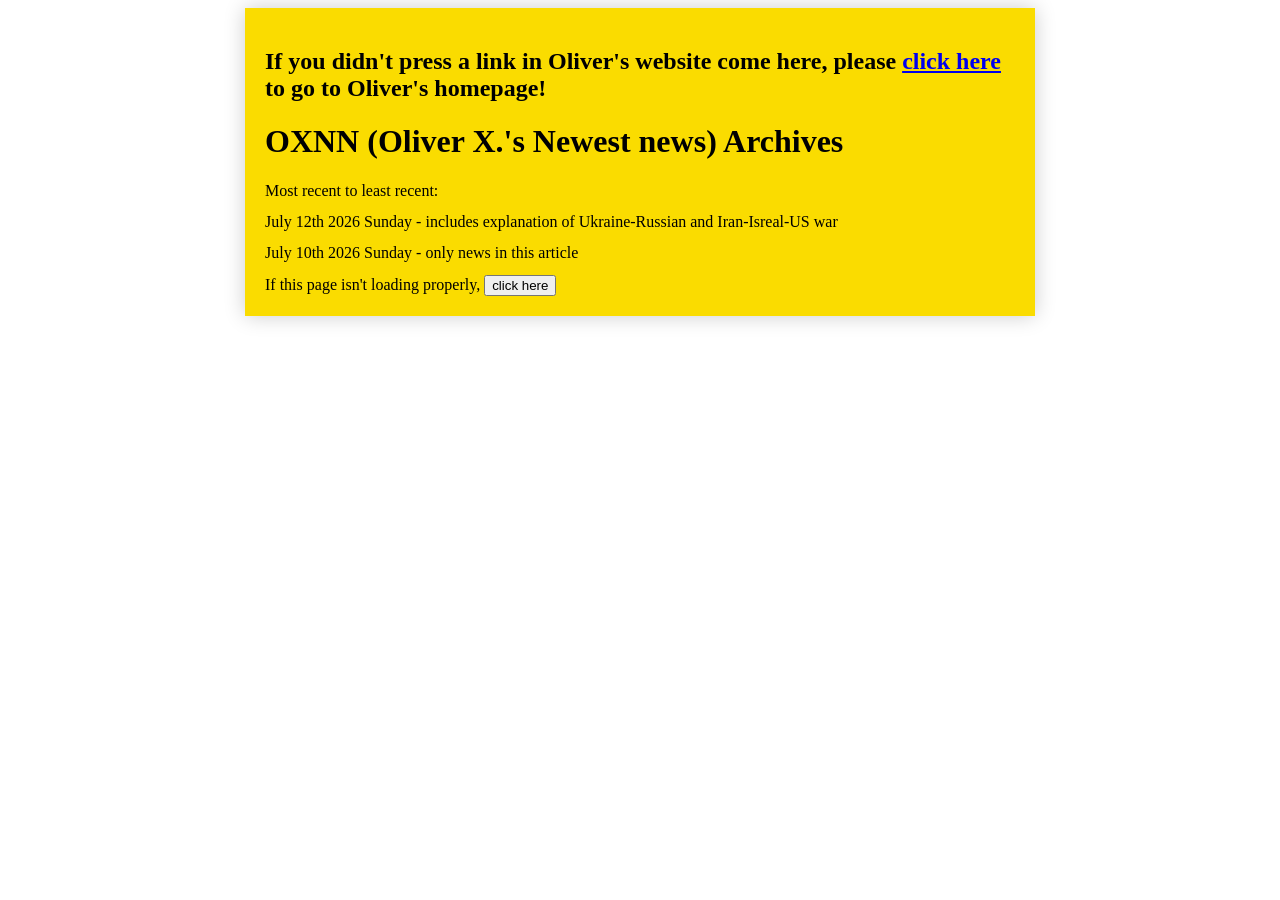
==== newsarchives/index.html @ ad90f6f3 "Create index.html for newsarchives" ====
<!DOCTYPE html>
<html>
  <head>
    <meta charset="UTF-8">
    <link rel="icon" href="https://uploads.onecompiler.io/42t3u5j7c/44c58jk75/favicon.png">
    <link rel="stylesheet" href="styles.css">
    <title>My Website</title>
  </head>
  <body style="background-color: white">
    <div style="background-color: rgb(250, 220, 0); width: 750px; margin: 0 auto; padding: 20px; box-shadow: 0 0 20px rgba(0,0,0,0.2);">
      <h2>If you didn't press a link in Oliver's website come here, please <a href="../.index.html">click here</a> to go to Oliver's homepage!</h2>
      <h1>OXNN (Oliver X.'s Newest news) Archives</h1>
      <p1>Most recent to least recent:</p1>
      <pre>
</pre>
      <a ./news12:7:2026>July 12th 2026 Sunday - includes explanation of Ukraine-Russian and Iran-Isreal-US war</a>
      <pre>
</pre>
      <a ./news10:7:2026>July 10th 2026 Sunday - only news in this article</a>
      <pre>
</pre>
      
      <p1>If this page isn't loading properly, <button onclick="location.reload()" class="button"> click here </button> </p1>
    </div>
  </body>
</html>
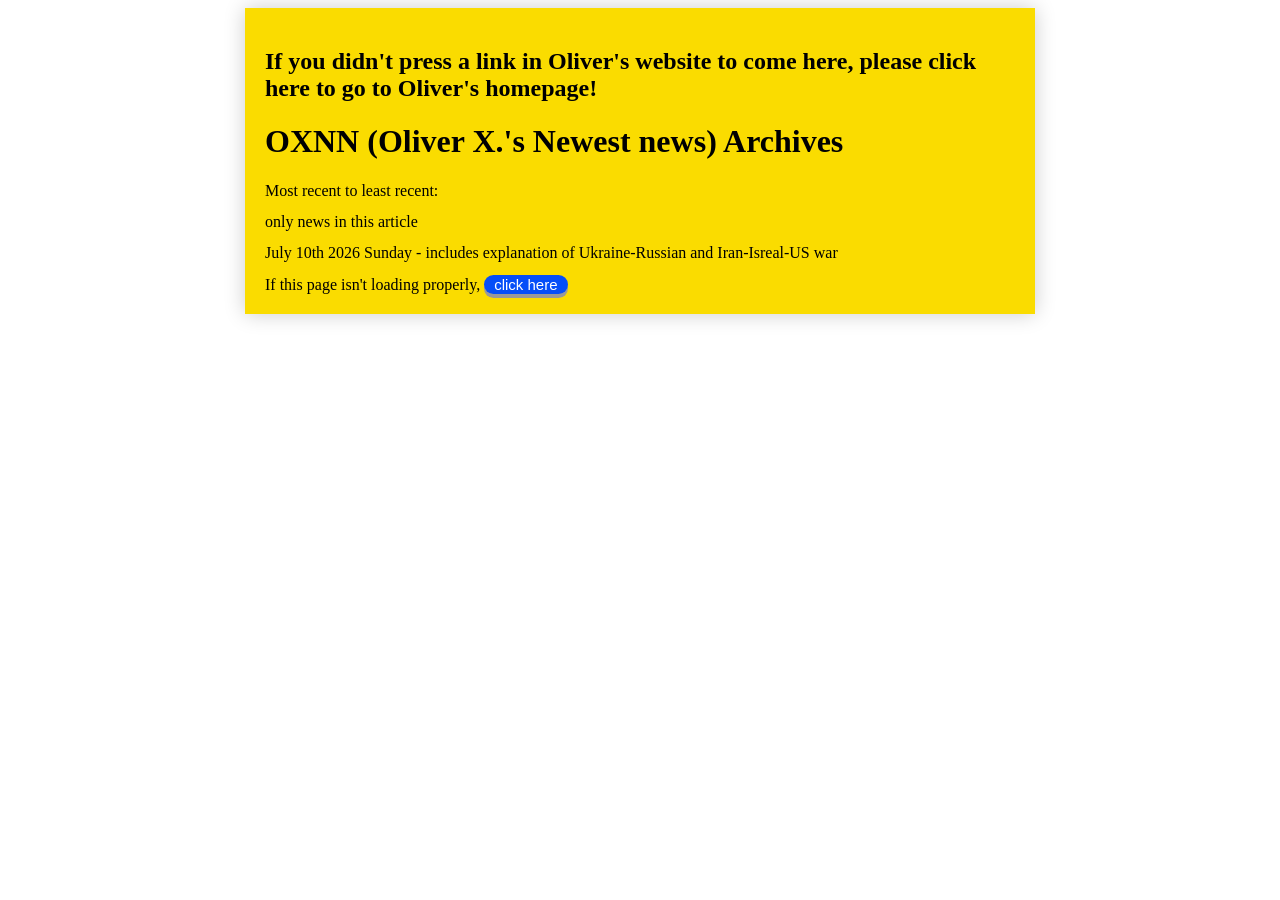
==== commit 059d3763: "Update index.html in newsarchive again" ====
--- a/newsarchives/index.html
+++ b/newsarchives/index.html
@@ -3,20 +3,20 @@
   <head>
     <meta charset="UTF-8">
     <link rel="icon" href="https://uploads.onecompiler.io/42t3u5j7c/44c58jk75/favicon.png">
-    <link rel="stylesheet" href="styles.css">
+    <link rel="stylesheet" href="../styles.css">
     <title>My Website</title>
   </head>
   <body style="background-color: white">
     <div style="background-color: rgb(250, 220, 0); width: 750px; margin: 0 auto; padding: 20px; box-shadow: 0 0 20px rgba(0,0,0,0.2);">
-      <h2>If you didn't press a link in Oliver's website come here, please <a href="../.index.html">click here</a> to go to Oliver's homepage!</h2>
+      <h2>If you didn't press a link in Oliver's website to come here, please <a href="../.index.html">click here</a> to go to Oliver's homepage!</h2>
       <h1>OXNN (Oliver X.'s Newest news) Archives</h1>
       <p1>Most recent to least recent:</p1>
       <pre>
 </pre>
-      <a ./news12:7:2026>July 12th 2026 Sunday - includes explanation of Ukraine-Russian and Iran-Isreal-US war</a>
+      <a href="./news12:7:2026">only news in this article</a>
       <pre>
 </pre>
-      <a ./news10:7:2026>July 10th 2026 Sunday - only news in this article</a>
+      <a href="./news10:7:2026">July 10th 2026 Sunday - includes explanation of Ukraine-Russian and Iran-Isreal-US war</a>
       <pre>
 </pre>
       
--- a/styles.css
+++ b/styles.css
@@ -0,0 +1,78 @@
+::selection {
+    color: rgb(50, 160, 230);
+    background: rgb(255, 255, 255);
+}
+
+.text{
+    background-color: #c0e8f4;
+}
+
+
+.button {
+    display: inline-block;
+    padding: 1px 10px;
+    font-size: 15px;
+    cursor: pointer;
+    text-align: center;
+    text-decoration: none;
+    outline: none;
+    color: #fff;
+    background-color: #054ef8;
+    border: none;
+    border-radius: 15px;
+    box-shadow: 0 4px #999;
+    transition-duration: 0.2s;
+}
+  
+.button:hover {
+    background-color: #49cb07;
+    border-radius: 15px;
+}
+  
+.button:active {
+    padding: 1px 10px;
+    background-color: #49cb07;
+    border-radius: 15px;
+    box-shadow: 0 1px #666;
+    transform: translateY(4px);
+}
+
+a:link {
+    color: rgb(0, 0, 0);
+    background-color: transparent;
+    text-decoration: none;
+    transition-duration: 0.2s;
+}
+a:visited {
+    color: rgb(0, 0, 0);
+    background-color: transparent;
+    text-decoration: none;
+}
+a:hover {
+    color: rgb(25, 140, 240);
+    background-color: transparent;
+    text-decoration: none;
+    transition-duration: 0.2s;
+}
+a:active {
+    color: rgb(40, 120, 2);
+    background-color: transparent;
+    text-decoration: none;
+    transition-duration: 0.2s;
+}
+
+.move {
+  cursor: move;
+}
+
+.help {
+  cursor: help;
+}
+
+.cross {
+  cursor: crosshair;
+}
+
+.wait {
+  cursor: wait;
+}
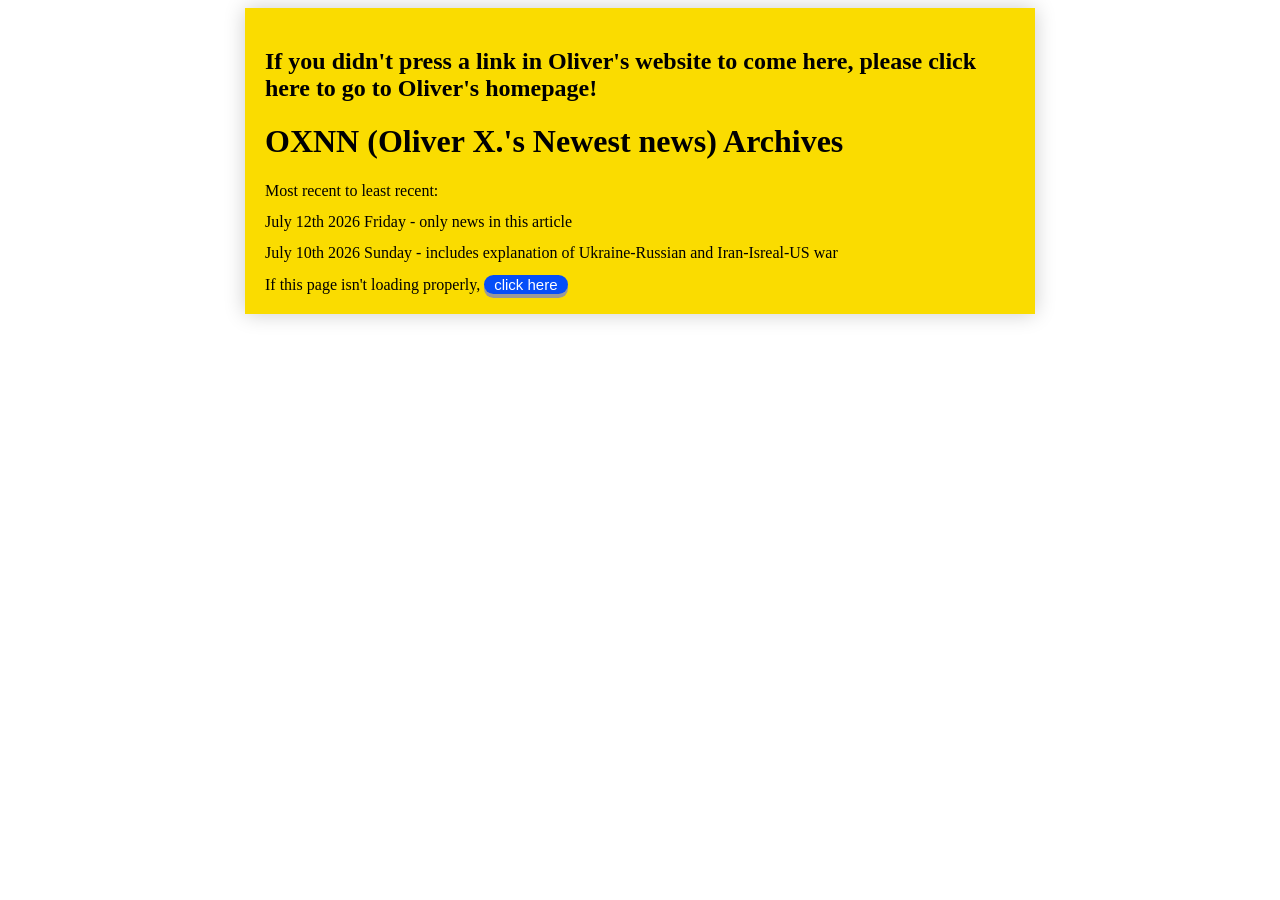
==== commit 66923644: "Update index.html in newsarchive again" ====
--- a/newsarchives/index.html
+++ b/newsarchives/index.html
@@ -8,15 +8,15 @@
   </head>
   <body style="background-color: white">
     <div style="background-color: rgb(250, 220, 0); width: 750px; margin: 0 auto; padding: 20px; box-shadow: 0 0 20px rgba(0,0,0,0.2);">
-      <h2>If you didn't press a link in Oliver's website to come here, please <a href="../.index.html">click here</a> to go to Oliver's homepage!</h2>
+      <h2>If you didn't press a link in Oliver's website to come here, please <a href="../index.html">click here</a> to go to Oliver's homepage!</h2>
       <h1>OXNN (Oliver X.'s Newest news) Archives</h1>
       <p1>Most recent to least recent:</p1>
       <pre>
 </pre>
-      <a href="./news12:7:2026">only news in this article</a>
+      <a href="./news12:7:2026.pdf">July 12th 2026 Friday - only news in this article</a>
       <pre>
 </pre>
-      <a href="./news10:7:2026">July 10th 2026 Sunday - includes explanation of Ukraine-Russian and Iran-Isreal-US war</a>
+      <a href="./news10:7:2026.pdf">July 10th 2026 Sunday - includes explanation of Ukraine-Russian and Iran-Isreal-US war</a>
       <pre>
 </pre>
       
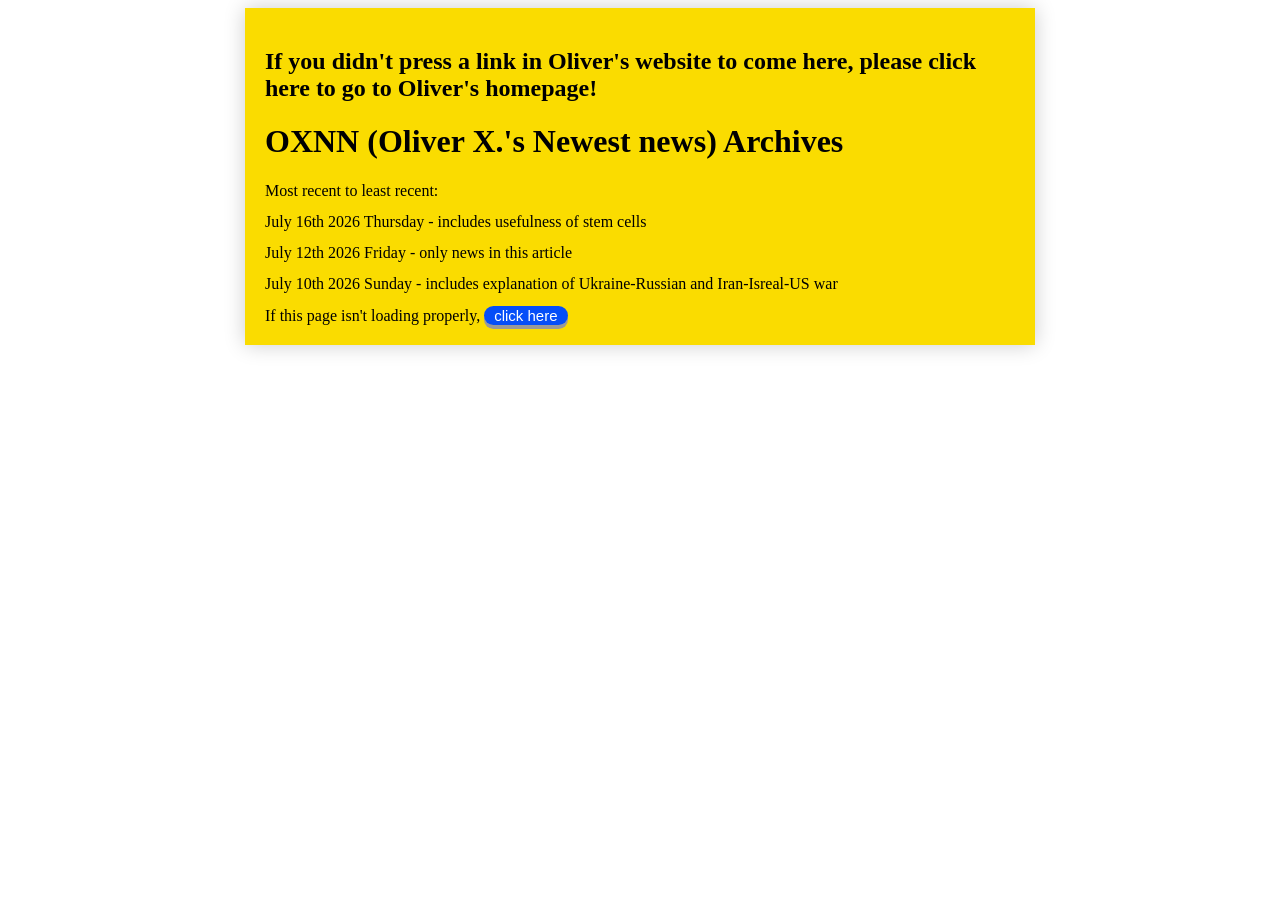
==== commit a6acc6f7: "Update index.html" ====
--- a/newsarchives/index.html
+++ b/newsarchives/index.html
@@ -2,7 +2,7 @@
 <html>
   <head>
     <meta charset="UTF-8">
-    <link rel="icon" href="https://uploads.onecompiler.io/42t3u5j7c/44c58jk75/favicon.png">
+    <link rel="icon" href="../favicon.png">
     <link rel="stylesheet" href="../styles.css">
     <title>My Website</title>
   </head>
@@ -11,6 +11,9 @@
       <h2>If you didn't press a link in Oliver's website to come here, please <a href="../index.html">click here</a> to go to Oliver's homepage!</h2>
       <h1>OXNN (Oliver X.'s Newest news) Archives</h1>
       <p1>Most recent to least recent:</p1>
+      <pre>
+</pre>
+      <a href="./news16:7:2026.pdf">July 16th 2026 Thursday - includes usefulness of stem cells</a>
       <pre>
 </pre>
       <a href="./news12:7:2026.pdf">July 12th 2026 Friday - only news in this article</a>
